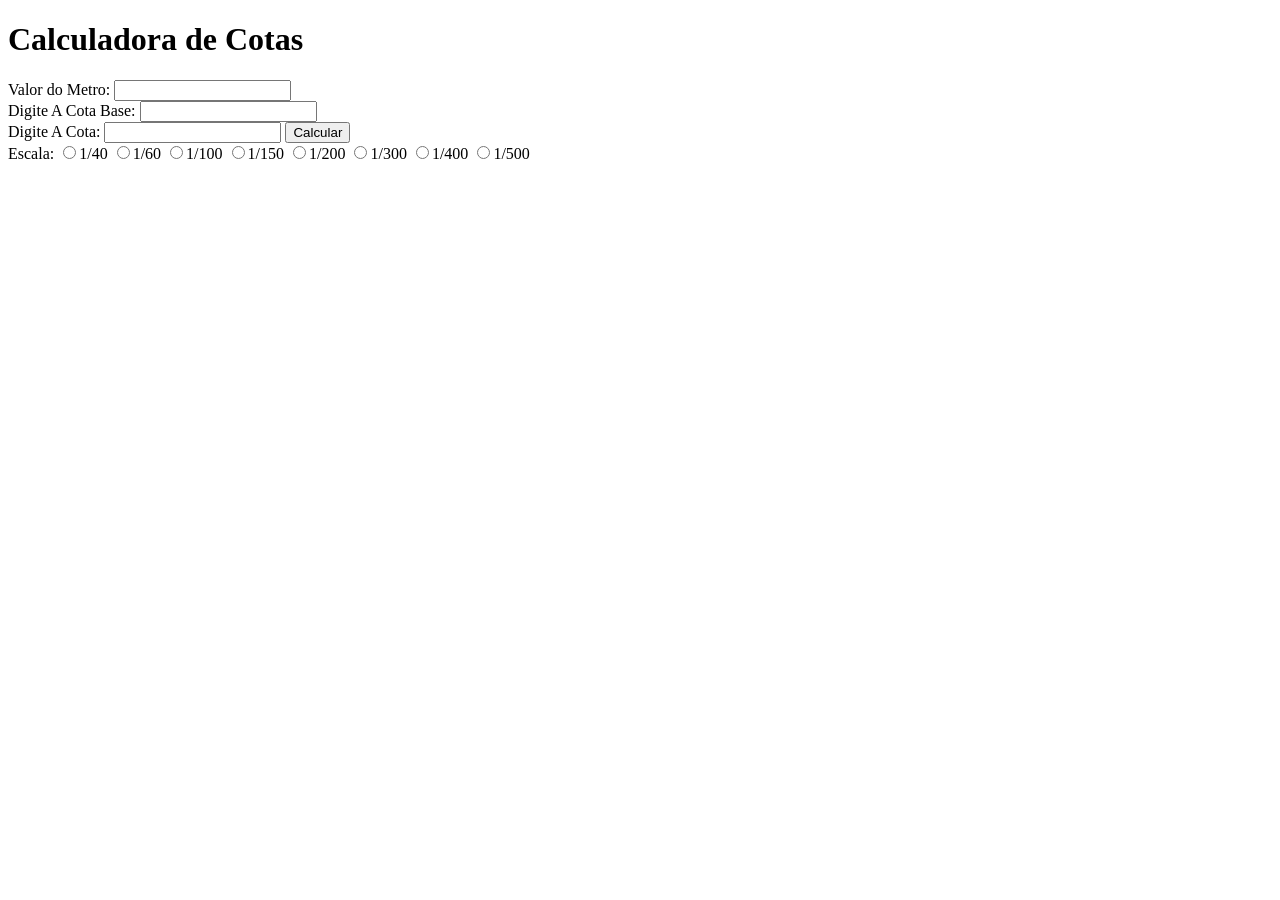
==== calculodecotas.html @ 72944349 "protótipo concluido" ====
<!DOCTYPE html>
<html lang="pt-br">
<head>
    
    <meta charset="UTF-8">
    <meta name="viewport" content="width=device-width, initial-scale=1.0">
    <title>Cálculo de Cotas</title>

</head>

<body>
    
    <h1>Calculadora de Cotas</h1>

     <div class = "formCotas">

        <label for = "valordometro"> Valor do Metro: </label>

        <input type = "number" id = "valordometro"> <br>

        <label for = "cotaBase">Digite A Cota Base: </label>

        <input type = "number" id = "cotaBase"> <br>

        <label for = "novasCotas" id="labelnovascotas">Digite A Cota: </label>
        <input type = "number" id = "novasCotas">

        <button id = "calcularbutton"> Calcular</button>

     </div>

     <div class = containerCotas>

     </div>

    <div id = "cotasguia">
        
        <label for = "escalas">Escala: </label>
        <input type = "radio" value = "25" name = "escalas" id="escala1">1/40
        <input type = "radio" value = "16,6667" name = "escalas" id="escala2">1/60
        <input type = "radio" value = "10" name = "escalas" id="escala3">1/100
        <input type = "radio" value = "6,6667" name = "escalas" id="escala4">1/150
        <input type = "radio" value = "5" = name = "escalas" id="escala5">1/200
        <input type = "radio" value = "3,3333" = "escalas"id="escala6">1/300
        <input type = "radio" value = "2,5" name = "escalas" id="escala7">1/400
        <input type = "radio" value = "2" name = "escalas" id ="escala8">1/500
    <div>

    <script src = "js/calculadoradeescala.js" defer></script>

</body>

</html>
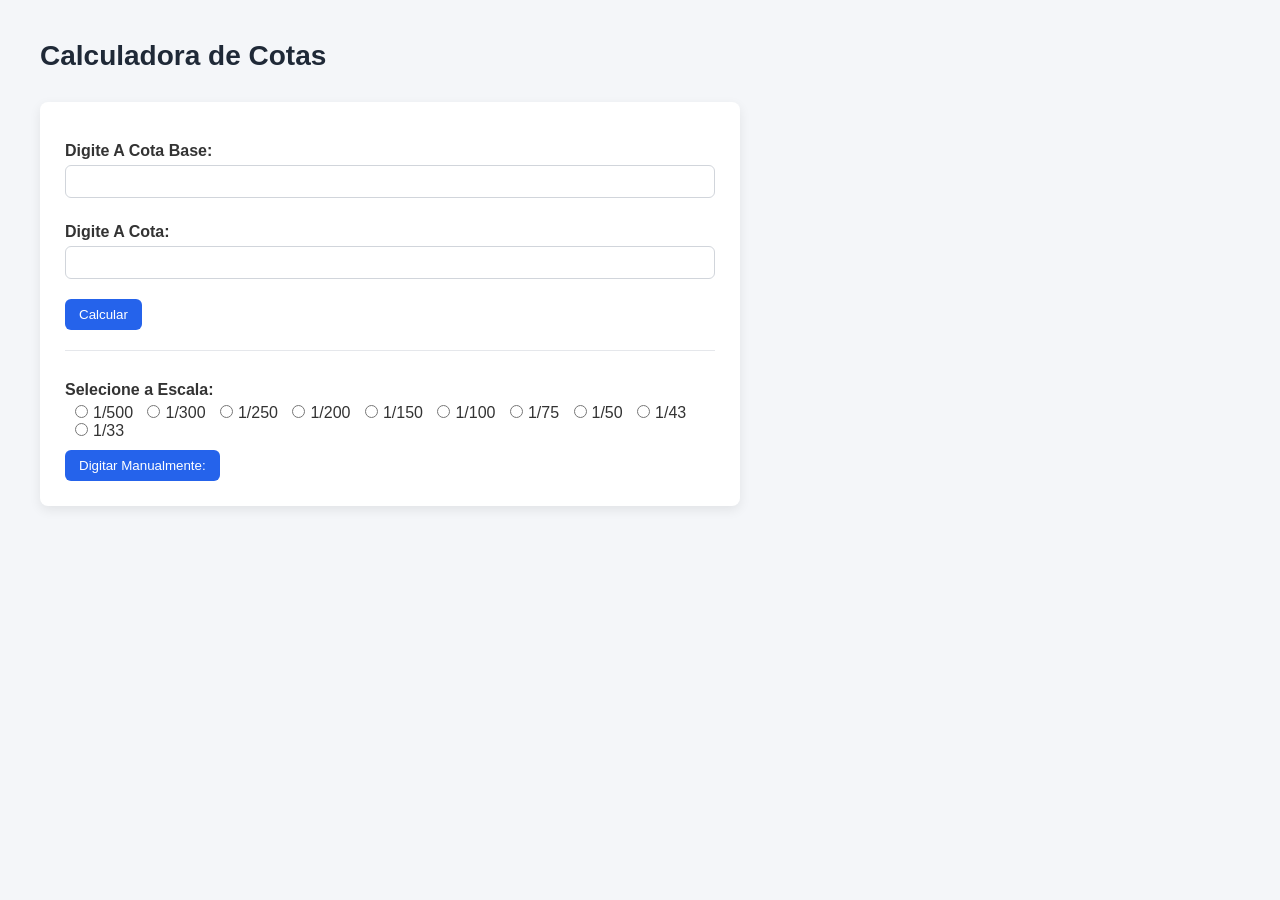
==== commit 020c91bd: "protótipo apresentável" ====
--- a/calculodecotas.html
+++ b/calculodecotas.html
@@ -5,6 +5,7 @@
     <meta charset="UTF-8">
     <meta name="viewport" content="width=device-width, initial-scale=1.0">
     <title>Cálculo de Cotas</title>
+    <link rel= "stylesheet" href = "cssnew/calculadoradeescala.css">
 
 </head>
 
@@ -13,10 +14,6 @@
     <h1>Calculadora de Cotas</h1>
 
      <div class = "formCotas">
-
-        <label for = "valordometro"> Valor do Metro: </label>
-
-        <input type = "number" id = "valordometro"> <br>
 
         <label for = "cotaBase">Digite A Cota Base: </label>
 
@@ -27,24 +24,47 @@
 
         <button id = "calcularbutton"> Calcular</button>
 
-     </div>
+       <div id = "cotasguia">
+        
+        <label for = "escalas">Selecione a Escala: </label>
 
-     <div class = containerCotas>
+        <input type = "radio" value = "0.2" name = "escalas" id="escala1">1/500
+        <input type = "radio" value = "0.33" name = "escalas" id="escala2">1/300
+        <input type = "radio" value = "0.4" name = "escalas" id="escala3">1/250
+        <input type = "radio" value = "0.5" name = "escalas" id="escala4">1/200
+        <input type = "radio" value = "0.66"  name = "escalas" id="escala5">1/150
+        <input type = "radio" value = "1" name = "escalas"id="escala6">1/100
+        <input type = "radio" value = "1.33" name = "escalas" id="escala7">1/75
+        <input type = "radio" value = "2" name = "escalas" id ="escala8">1/50
+        <input type = "radio" value = "2.33" name = "escalas" id = "escala9">1/43
+        <input type = "radio" value = "3.03" name = "escalas" id = "escala10">1/33
+
+
+        <div id = "valor-do-metro-div" hidden>
+
+        <!--condicional valor do metro-->
+            <label for = "valordometro" > Valor do Metro: </label>
+            <input type = "number" id = "valordometro" placeholder="Digite o Valor Do Metro" > 
+                
+        </div>
+
+        <div id = "button-valor-do-metro">
+
+            <button type="button" id="show-valor-do-metro">Digitar Manualmente: 
+            </button>
+
+        </div>
+       
+
+
+
+       
+
+
+     <div class = "containerCotas">
 
      </div>
 
-    <div id = "cotasguia">
-        
-        <label for = "escalas">Escala: </label>
-        <input type = "radio" value = "25" name = "escalas" id="escala1">1/40
-        <input type = "radio" value = "16,6667" name = "escalas" id="escala2">1/60
-        <input type = "radio" value = "10" name = "escalas" id="escala3">1/100
-        <input type = "radio" value = "6,6667" name = "escalas" id="escala4">1/150
-        <input type = "radio" value = "5" = name = "escalas" id="escala5">1/200
-        <input type = "radio" value = "3,3333" = "escalas"id="escala6">1/300
-        <input type = "radio" value = "2,5" name = "escalas" id="escala7">1/400
-        <input type = "radio" value = "2" name = "escalas" id ="escala8">1/500
-    <div>
 
     <script src = "js/calculadoradeescala.js" defer></script>
 
--- a/cssnew/calculadoradeescala.css
+++ b/cssnew/calculadoradeescala.css
@@ -0,0 +1,129 @@
+/* Reset básico */
+* {
+    box-sizing: border-box;
+    margin: 0;
+    padding: 0;
+    font-family: Arial, Helvetica, sans-serif;
+}
+
+body {
+    background-color: #f4f6f9;
+    padding: 40px;
+    color: #333;
+}
+
+/* Título */
+h1 {
+    margin-bottom: 30px;
+    font-size: 28px;
+    color: #1f2937;
+}
+
+/* Container principal */
+.formCotas {
+    background: #ffffff;
+    padding: 25px;
+    border-radius: 8px;
+    box-shadow: 0 4px 12px rgba(0, 0, 0, 0.08);
+    max-width: 700px;
+    margin-bottom: 30px;
+}
+
+/* Labels */
+label {
+    font-weight: 600;
+    display: block;
+    margin-top: 15px;
+    margin-bottom: 5px;
+}
+
+/* Inputs */
+input[type="number"] {
+    width: 100%;
+    padding: 8px;
+    border: 1px solid #d1d5db;
+    border-radius: 6px;
+    margin-bottom: 10px;
+    transition: 0.2s;
+}
+
+input[type="number"]:focus {
+    border-color: #2563eb;
+    outline: none;
+}
+
+/* Botões */
+button {
+    padding: 8px 14px;
+    border: none;
+    border-radius: 6px;
+    background-color: #2563eb;
+    color: white;
+    cursor: pointer;
+    transition: 0.2s;
+    margin-top: 10px;
+}
+
+button:hover {
+    background-color: #1e40af;
+}
+
+/* Radios */
+#cotasguia {
+    margin-top: 20px;
+    padding-top: 15px;
+    border-top: 1px solid #e5e7eb;
+}
+
+input[type="radio"] {
+    margin-right: 5px;
+    margin-left: 10px;
+}
+
+/* Resultado das cotas */
+.containerCotas {
+    max-width: 700px;
+}
+
+.div-cotas {
+    background: white;
+    padding: 15px;
+    border-radius: 8px;
+    box-shadow: 0 2px 8px rgba(0,0,0,0.05);
+    margin-bottom: 15px;
+    display: flex;
+    justify-content: space-between;
+    align-items: center;
+}
+
+.cota-bloco {
+    list-style: none;
+}
+
+.cota-bloco li {
+    margin-bottom: 6px;
+    font-size: 16px;
+}
+
+
+
+#remover-cota-button {
+    background-color: #ef4444;
+}
+
+#remover-cota-button:hover {
+    background-color: #b91c1c;
+}
+
+#resultado-cota {
+    font-size: 18   px;
+    font-weight: bold;
+    color: #2563eb;
+}
+
+#diferenca-cota {
+    font-size: 18px;
+    font-weight: 600;
+}
+
+
